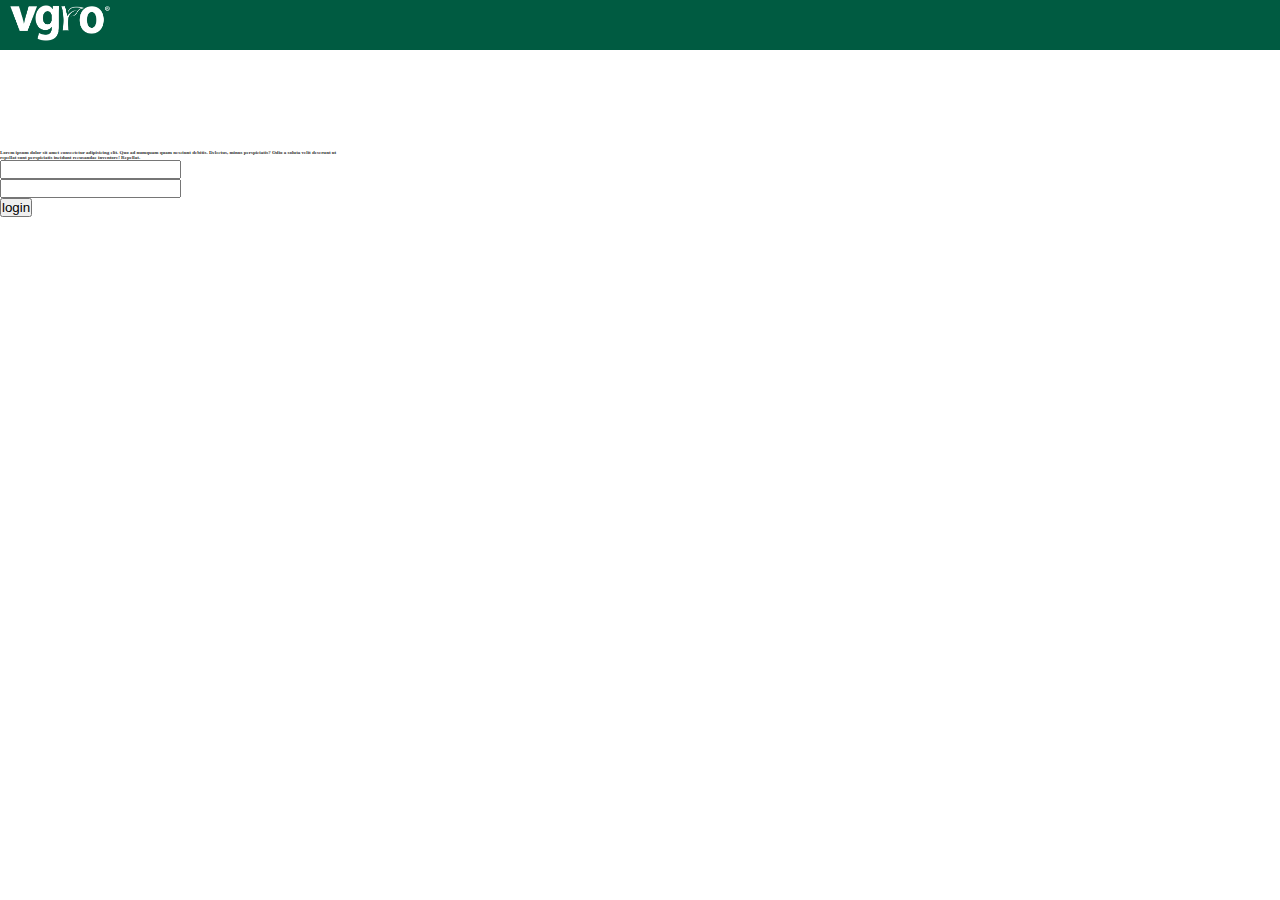
==== admin.html @ dbc030dd "Form Section Update." ====
<!DOCTYPE html>
<html lang="en">

<head>
    <meta charset="UTF-8">
    <meta name="viewport" content="width=device-width, initial-scale=1.0">
    <link rel="preconnect" href="https://fonts.googleapis.com">
    <link rel="preconnect" href="https://fonts.gstatic.com" crossorigin>
    <link
        href="https://fonts.googleapis.com/css2?family=Roboto:ital,wght@0,100;0,300;0,400;0,500;0,700;0,900;1,100;1,300;1,400;1,500;1,700;1,900&display=swap"
        rel="stylesheet">
    <link rel="stylesheet" href="css/style.css">
    <link href="https://cdn.jsdelivr.net/npm/bootstrap@5.0.2/dist/css/bootstrap.min.css" rel="stylesheet"
        integrity="sha384-EVSTQN3/azprG1Anm3QDgpJLIm9Nao0Yz1ztcQTwFspd3yD65VohhpuuCOmLASjC" crossorigin="anonymous">
    <title>Vgro webApp</title>
</head>

<body>
    <div class="vgro_main_container">

        <!-- Header Section Starts Here -->
        <div class="vgro_header_section clearfix">
            <div class="vgro_logo">
                <img src="img/logo_white.png" alt="vgro_Logo">
            </div>
        </div>

        <!-- Header Section End Here -->

        <!-- Landing Section Starts Here -->
        <div class="vgro_landing_section">
            <!-- Form Section Start Here -->
            <div class="vgro_form_container">
                <div class="vgro_form_section">
                    <form action="">
                        <!-- Name Section starts here -->
                        <h1>Lorem ipsum dolor sit amet consectetur adipisicing elit. Quo ad numquam quam nesciunt debitis. Delectus, minus perspiciatis? Odio a soluta velit deserunt ut repellat sunt perspiciatis incidunt recusandae inventore! Repellat.</h1>
                        <div class="vgro_name_section">
                            <label for=""></label>
                            <input type="email" name="username" id="username">
                        </div>
                        <!-- Name Section End Here -->
    
                        <!-- Password Section Start Here -->
                        <div class="vgro_password_section">
                            <label for=""></label>
                            <input type="text" name="password" id="Password">
                        </div>
                        <!-- Password Section End Here -->
    
                        <!-- Button Section Start Here  -->
                        <div class="vgro_button_section">
                            <button class="btn-green">login</button>
                        </div>
                        <!-- Button Section End Here  -->   
                    </form>
                </div>
            </div>
            <!-- Form Section End Here -->
        </div>

        <!-- Landing Section End Here -->


</body>
<script src="https://cdn.jsdelivr.net/npm/bootstrap@5.0.2/dist/js/bootstrap.bundle.min.js"
    integrity="sha384-MrcW6ZMFYlzcLA8Nl+NtUVF0sA7MsXsP1UyJoMp4YLEuNSfAP+JcXn/tWtIaxVXM"
    crossorigin="anonymous"></script>

</html>
---- css/style.css ----
*{
    margin: 0;
    padding: 0;
    box-sizing: border-box;
}

body{
    --roboto-font:'Roboto', sans-serif;
}

h1{
    font-size: 5px;
}

.vgro_header_section{
    width: 100%;
    height:50px;
    background-color:#005B41;
    color: #fff;
    display: flex;
    align-items:center;
    position: fixed;
  overflow: hidden;

}

.vgro_header_section img{
    margin-left: 10px;
    width:100px;
}

.vgro_landing_section{
  background-image: url('https://cdn.pixabay.com/photo/2023/03/26/11/40/terraces-7878191_1280.jpg');
  background-size:cover;   
  width:100%;
  height:100vh;
  background-repeat: no-repeat;
}
.vgro_form_container{
    padding-top: 150px;
}

.vgro_form_section{
    width: 350px;
    height: 350px;
    border-radius: 15px;
    background-color: #fff;
    color: #333;
    font-family: ;
}
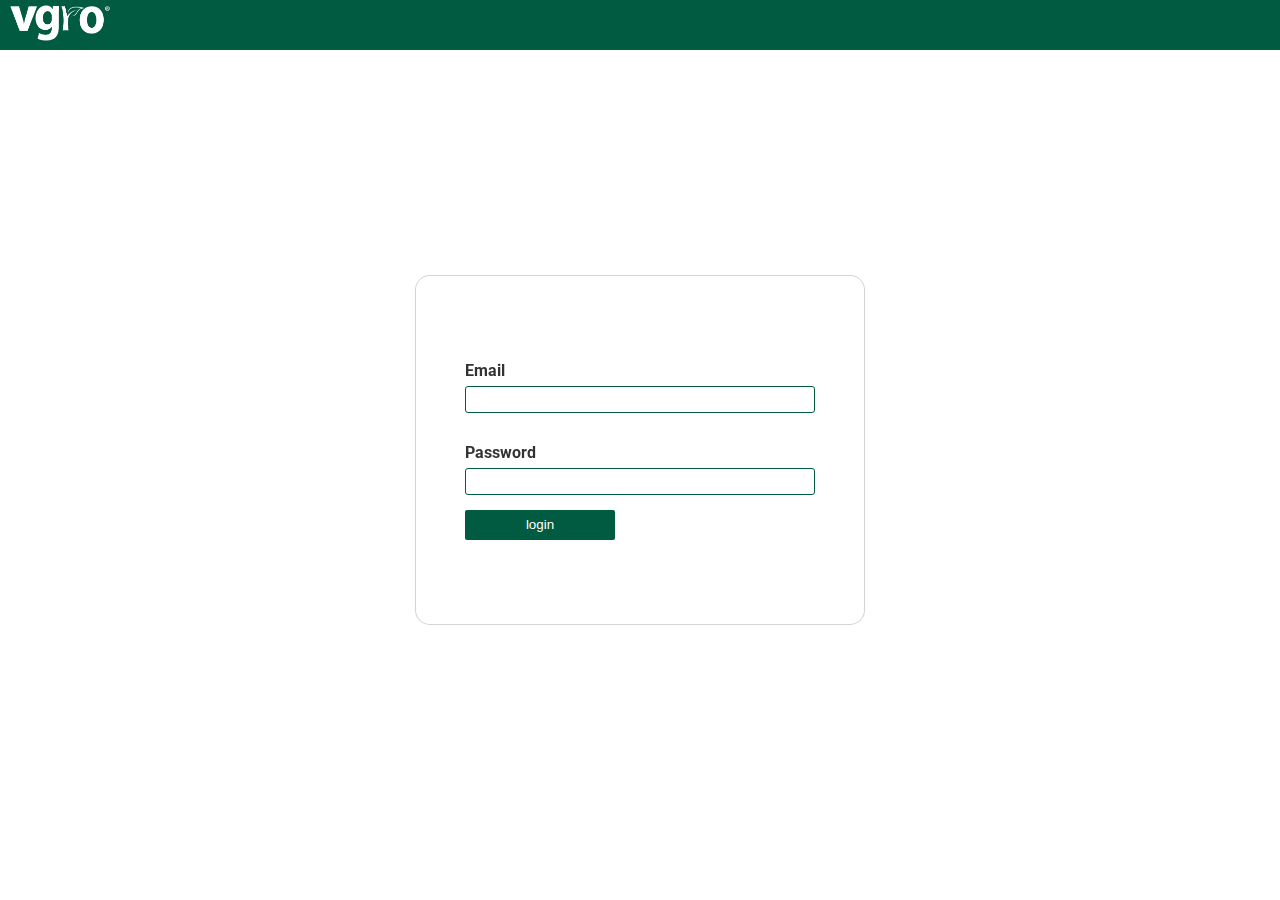
==== commit 29c77940: "Login Page Finished." ====
--- a/admin.html
+++ b/admin.html
@@ -19,7 +19,7 @@
     <div class="vgro_main_container">
 
         <!-- Header Section Starts Here -->
-        <div class="vgro_header_section clearfix">
+        <div class="vgro_header_section">
             <div class="vgro_logo">
                 <img src="img/logo_white.png" alt="vgro_Logo">
             </div>
@@ -34,25 +34,24 @@
                 <div class="vgro_form_section">
                     <form action="">
                         <!-- Name Section starts here -->
-                        <h1>Lorem ipsum dolor sit amet consectetur adipisicing elit. Quo ad numquam quam nesciunt debitis. Delectus, minus perspiciatis? Odio a soluta velit deserunt ut repellat sunt perspiciatis incidunt recusandae inventore! Repellat.</h1>
                         <div class="vgro_name_section">
-                            <label for=""></label>
-                            <input type="email" name="username" id="username">
+                            <label for="email">Email</label>
+                            <input type="email" name="username" id="username" required>
                         </div>
                         <!-- Name Section End Here -->
-    
+
                         <!-- Password Section Start Here -->
                         <div class="vgro_password_section">
-                            <label for=""></label>
-                            <input type="text" name="password" id="Password">
+                            <label for="password">Password</label>
+                            <input type="password" name="password" id="Password" required>
                         </div>
                         <!-- Password Section End Here -->
-    
+
                         <!-- Button Section Start Here  -->
                         <div class="vgro_button_section">
                             <button class="btn-green">login</button>
                         </div>
-                        <!-- Button Section End Here  -->   
+                        <!-- Button Section End Here  -->
                     </form>
                 </div>
             </div>
--- a/css/style.css
+++ b/css/style.css
@@ -1,50 +1,124 @@
-*{
-    margin: 0;
-    padding: 0;
-    box-sizing: border-box;
+* {
+  margin: 0;
+  padding: 0;
+  box-sizing: border-box;
 }
 
-body{
-    --roboto-font:'Roboto', sans-serif;
+/* Root Section starts Here */
+
+body {
+  --roboto-font: "Roboto", sans-serif;
+  --header-color: #005b41;
+  --light-green:#024834;
+  --white-color:#fff;
+  --hardGray-color:#333;
+  --border-color:#33333336;
 }
 
-h1{
-    font-size: 5px;
+/* Root Section End Here */
+
+/* Button Set Section Start Here */
+.btn-green{
+    width: 150px;
+    height: 30px;
+    border: none !important;
+    border-radius: 2px;
+    background-color: var(--header-color);
+    color: var(--white-color);
 }
 
-.vgro_header_section{
-    width: 100%;
-    height:50px;
-    background-color:#005B41;
-    color: #fff;
-    display: flex;
-    align-items:center;
-    position: fixed;
-  overflow: hidden;
-
+.btn-green:active{
+    width: 150px;
+    height: 30px;
+    border: none !important;
+    border-radius: 2px;
+    background-color: var(--light-green);
+    color: var(--white-color);
 }
 
-.vgro_header_section img{
-    margin-left: 10px;
-    width:100px;
+input{
+    outline: none !important;
+    border:0.5px solid var(--header-color);
+    background-color: transparent !important;
+    border-radius: 2px;
+    color:var(--header-color);
+    font-family: var(--roboto-font);
+    font-weight: bold;
+    padding: 5px;
+    border-radius:3px;
+}
+label{
+    padding-bottom: 6px;
+    font-family: var(--roboto-font);
+    font-weight: bold;
+}
+/* Button Section End Here  */
+
+/* Header Section Start Here */
+.vgro_header_section {
+  width: 100%;
+  height: 50px;
+  background-color: var(--header-color);
+  color: #fff;
+  display: flex;
+  align-items: center;
+  position: fixed;
+  overflow: hidden;
 }
 
-.vgro_landing_section{
-  background-image: url('https://cdn.pixabay.com/photo/2023/03/26/11/40/terraces-7878191_1280.jpg');
-  background-size:cover;   
-  width:100%;
-  height:100vh;
+.vgro_header_section img {
+  margin-left: 10px;
+  width: 100px;
+}
+/* Header Section End Here */
+
+/* Landing Section Start Here */
+.vgro_landing_section {
+  background-image: url("https://cdn.pixabay.com/photo/2023/03/26/11/40/terraces-7878191_1280.jpg");
+  background-size: cover;
+  width: 100%;
+  height: 100vh;
   background-repeat: no-repeat;
 }
-.vgro_form_container{
-    padding-top: 150px;
+
+.vgro_form_container {
+  align-items: center;
+  display: flex;
+  justify-content: center;
+  height: 100vh;
+}
+.vgro_form_section {
+  width: 450px;
+  height: 350px;
+  border-radius: 15px;
+  background-color: rgba(255, 255, 255, 0.2); 
+  color:var(--hardGray-color);
+  display: flex;
+  justify-content: center;
+  backdrop-filter: blur(2px); 
+  border: 1px solid var(--border-color);
 }
 
-.vgro_form_section{
-    width: 350px;
-    height: 350px;
-    border-radius: 15px;
-    background-color: #fff;
-    color: #333;
-    font-family: ;
-}+.vgro_name_section {
+  display: flex;
+  flex-direction: column;
+  padding-bottom:30px;
+  width: 350px;
+}
+
+.vgro_password_section {
+  display: flex;
+  /* padding-bottom: 50px; */
+  flex-direction: column;
+  width: 350px;
+}
+.vgro_button_section{
+    padding-top: 15px;
+}
+
+.vgro_form_section form{
+    display: flex;
+    justify-content: center;
+    flex-direction: column;
+}
+/* Landing Section End Here */
